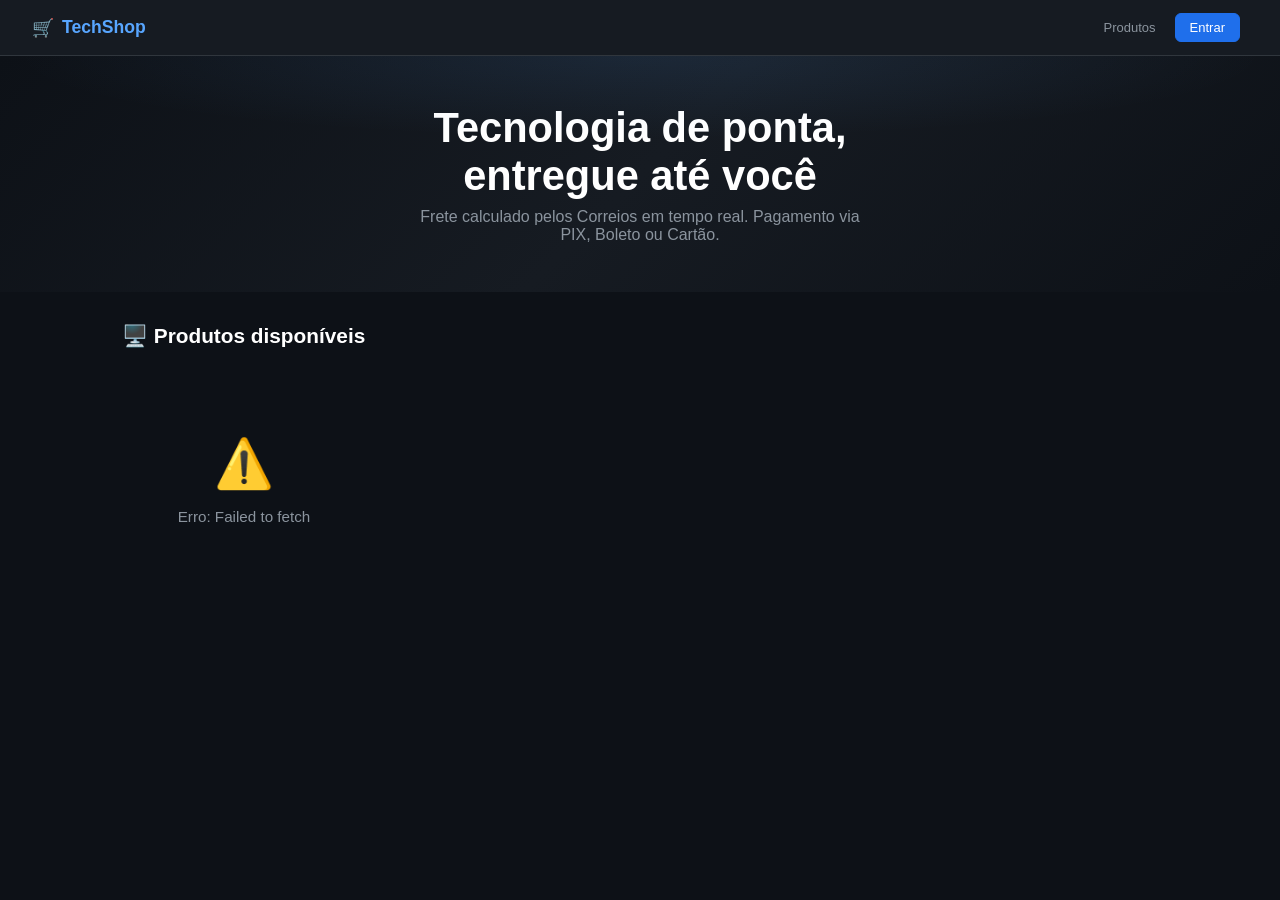
==== consumidores/app/index.html @ 4cbdbeaa "Add terraform state lock information file" ====
<!DOCTYPE html>
<html lang="pt-BR">
<head>
<meta charset="UTF-8"/>
<meta name="viewport" content="width=device-width, initial-scale=1.0"/>
<title>TechShop — E-commerce Distribuído</title>
<style>
:root{
  --bg:#0d1117;--bg2:#161b22;--bg3:#21262d;--border:#30363d;
  --text:#e6edf3;--muted:#8b949e;--accent:#58a6ff;--accent2:#1f6feb;
  --green:#3fb950;--red:#f85149;--amber:#d29922;--purple:#bc8cff;
  --teal:#39d353;--card:#0d1117;
  --sans:-apple-system,BlinkMacSystemFont,'Segoe UI',sans-serif;
}
*{box-sizing:border-box;margin:0;padding:0}
body{background:var(--bg);color:var(--text);font-family:var(--sans);min-height:100vh}

/* ── NAV ── */
nav{background:var(--bg2);border-bottom:1px solid var(--border);
  padding:0 2rem;display:flex;align-items:center;justify-content:space-between;
  height:56px;position:sticky;top:0;z-index:100}
.nav-brand{font-size:1.1rem;font-weight:700;color:var(--accent);display:flex;align-items:center;gap:8px}
.nav-brand span{font-size:18px}
.nav-links{display:flex;gap:4px;align-items:center}
.nav-btn{background:none;border:1px solid transparent;color:var(--muted);
  padding:6px 14px;border-radius:6px;cursor:pointer;font-size:13px;
  font-family:var(--sans);transition:all .15s}
.nav-btn:hover{color:var(--text);background:var(--bg3);border-color:var(--border)}
.nav-btn.primary{background:var(--accent2);color:#fff;border-color:var(--accent2)}
.nav-btn.primary:hover{background:#388bfd}
.cart-badge{background:var(--red);color:#fff;border-radius:20px;
  font-size:10px;font-weight:700;padding:1px 6px;margin-left:4px}

/* ── PAGES ── */
.page{display:none;min-height:calc(100vh - 56px)}
.page.active{display:block}

/* ── HERO ── */
.hero{background:linear-gradient(135deg,#0d1117 0%,#161b22 50%,#0d1117 100%);
  padding:4rem 2rem 3rem;text-align:center;position:relative;overflow:hidden}
.hero::before{content:'';position:absolute;inset:0;
  background:radial-gradient(ellipse 70% 50% at 50% 0%,rgba(88,166,255,.1) 0%,transparent 70%);
  pointer-events:none}
.hero h1{font-size:clamp(1.8rem,5vw,3rem);font-weight:700;color:#fff;margin-bottom:.75rem}
.hero p{color:var(--muted);font-size:1rem;max-width:480px;margin:0 auto 2rem}
.hero-btns{display:flex;gap:12px;justify-content:center;flex-wrap:wrap}

/* ── CARDS GRID ── */
.section{max-width:1100px;margin:0 auto;padding:2rem}
.section-title{font-size:1.3rem;font-weight:700;color:#fff;margin-bottom:1.5rem;
  display:flex;align-items:center;gap:10px}
.grid{display:grid;grid-template-columns:repeat(auto-fill,minmax(240px,1fr));gap:1.25rem}
.card{background:var(--bg2);border:1px solid var(--border);border-radius:12px;
  overflow:hidden;transition:border-color .2s,transform .15s;cursor:pointer}
.card:hover{border-color:var(--accent);transform:translateY(-2px)}
.card-img{width:100%;height:160px;object-fit:cover;background:var(--bg3);
  display:flex;align-items:center;justify-content:center;font-size:48px;color:var(--border)}
.card-img img{width:100%;height:100%;object-fit:cover}
.card-body{padding:1rem}
.card-categoria{font-size:11px;font-weight:600;letter-spacing:1px;text-transform:uppercase;
  color:var(--accent);margin-bottom:4px}
.card-nome{font-size:.95rem;font-weight:600;color:#fff;margin-bottom:4px;
  display:-webkit-box;-webkit-line-clamp:2;-webkit-box-orient:vertical;overflow:hidden}
.card-desc{font-size:.8rem;color:var(--muted);margin-bottom:.75rem;
  display:-webkit-box;-webkit-line-clamp:2;-webkit-box-orient:vertical;overflow:hidden}
.card-footer{display:flex;align-items:center;justify-content:space-between}
.card-preco{font-size:1.1rem;font-weight:700;color:var(--green)}
.card-estoque{font-size:11px;color:var(--muted)}
.btn-add{background:var(--accent2);color:#fff;border:none;border-radius:6px;
  padding:6px 14px;font-size:12px;font-weight:600;cursor:pointer;font-family:var(--sans);
  transition:background .15s}
.btn-add:hover{background:#388bfd}
.btn-add:disabled{background:var(--bg3);color:var(--muted);cursor:not-allowed}

/* ── CARRINHO ── */
.cart-page{max-width:800px;margin:0 auto;padding:2rem}
.cart-item{background:var(--bg2);border:1px solid var(--border);border-radius:10px;
  padding:1rem;margin-bottom:.75rem;display:flex;gap:1rem;align-items:center}
.cart-item-info{flex:1}
.cart-item-nome{font-weight:600;color:#fff;font-size:.95rem}
.cart-item-preco{color:var(--muted);font-size:.85rem;margin-top:2px}
.cart-qty{display:flex;align-items:center;gap:8px}
.qty-btn{background:var(--bg3);border:1px solid var(--border);color:var(--text);
  width:28px;height:28px;border-radius:6px;cursor:pointer;font-size:14px;
  display:flex;align-items:center;justify-content:center;font-family:var(--sans)}
.qty-btn:hover{border-color:var(--accent)}
.cart-total-box{background:var(--bg2);border:1px solid var(--border);border-radius:12px;padding:1.5rem;margin-top:1rem}
.total-row{display:flex;justify-content:space-between;padding:6px 0;
  border-bottom:1px solid var(--border);font-size:.9rem;color:var(--muted)}
.total-row:last-child{border-bottom:none;font-size:1.1rem;font-weight:700;color:#fff;padding-top:12px}
.total-row span:last-child{color:var(--green)}

/* ── FRETE BOX ── */
.frete-box{background:var(--bg3);border:1px solid var(--border);border-radius:10px;
  padding:1rem;margin:1rem 0}
.frete-titulo{font-size:.85rem;font-weight:600;color:var(--muted);margin-bottom:.75rem;text-transform:uppercase;letter-spacing:.5px}
.frete-opcao{display:flex;align-items:center;gap:10px;padding:8px 0;
  border-bottom:1px solid var(--border);cursor:pointer}
.frete-opcao:last-child{border-bottom:none}
.frete-opcao input{accent-color:var(--accent)}
.frete-nome{font-size:.9rem;font-weight:600;color:#fff}
.frete-prazo{font-size:.8rem;color:var(--muted)}
.frete-valor{margin-left:auto;font-weight:700;color:var(--green)}
.frete-simulado{font-size:10px;color:var(--amber);margin-left:4px}

/* ── ENDEREÇOS ── */
.enderecos-grid{display:grid;grid-template-columns:repeat(auto-fill,minmax(280px,1fr));gap:1rem;margin-bottom:1.5rem}
.end-card{background:var(--bg2);border:1px solid var(--border);border-radius:10px;
  padding:1rem;cursor:pointer;transition:border-color .15s;position:relative}
.end-card:hover{border-color:var(--accent)}
.end-card.selected{border-color:var(--accent);background:rgba(88,166,255,.05)}
.end-apelido{font-weight:700;color:#fff;font-size:.95rem;margin-bottom:4px;
  display:flex;align-items:center;gap:6px}
.badge-principal{font-size:10px;background:rgba(88,166,255,.15);color:var(--accent);
  border:1px solid rgba(88,166,255,.3);border-radius:10px;padding:1px 8px;font-weight:600}
.end-logr{color:var(--muted);font-size:.85rem;line-height:1.5}
.end-delete{position:absolute;top:8px;right:8px;background:none;border:none;
  color:var(--muted);cursor:pointer;font-size:16px;padding:4px;border-radius:4px}
.end-delete:hover{color:var(--red)}

/* ── FORM ── */
.form-card{background:var(--bg2);border:1px solid var(--border);border-radius:12px;padding:1.5rem}
.form-title{font-size:1rem;font-weight:700;color:#fff;margin-bottom:1.25rem}
.form-grid{display:grid;grid-template-columns:1fr 1fr;gap:.75rem}
.form-grid.full{grid-template-columns:1fr}
.field{display:flex;flex-direction:column;gap:4px}
.field label{font-size:12px;font-weight:600;color:var(--muted);text-transform:uppercase;letter-spacing:.5px}
.field input,.field select{background:var(--bg3);border:1px solid var(--border);
  color:var(--text);border-radius:6px;padding:8px 12px;font-size:.9rem;
  font-family:var(--sans);transition:border-color .15s;width:100%}
.field input:focus,.field select:focus{outline:none;border-color:var(--accent)}
.field input::placeholder{color:var(--border)}
.form-actions{margin-top:1.25rem;display:flex;gap:.75rem;flex-wrap:wrap}

/* ── BOTÕES ── */
.btn{display:inline-flex;align-items:center;gap:6px;padding:9px 18px;
  border-radius:8px;font-size:.875rem;font-weight:600;cursor:pointer;
  border:1px solid var(--border);background:var(--bg3);color:var(--text);
  font-family:var(--sans);transition:all .15s}
.btn:hover{border-color:var(--accent);color:var(--accent)}
.btn-primary{background:var(--accent2);border-color:var(--accent2);color:#fff}
.btn-primary:hover{background:#388bfd;border-color:#388bfd;color:#fff}
.btn-danger{border-color:var(--red);color:var(--red)}
.btn-danger:hover{background:rgba(248,81,73,.1)}
.btn-green{background:#1a7f37;border-color:#1a7f37;color:#fff}
.btn-green:hover{background:#238636}
.btn:disabled{opacity:.4;cursor:not-allowed}

/* ── AUTH PAGE ── */
.auth-wrap{max-width:400px;margin:3rem auto;padding:1rem}
.auth-card{background:var(--bg2);border:1px solid var(--border);border-radius:16px;padding:2rem}
.auth-title{font-size:1.4rem;font-weight:700;color:#fff;text-align:center;margin-bottom:.5rem}
.auth-sub{color:var(--muted);text-align:center;font-size:.875rem;margin-bottom:1.5rem}
.auth-tabs{display:flex;gap:4px;background:var(--bg3);border-radius:8px;padding:4px;margin-bottom:1.5rem}
.auth-tab{flex:1;text-align:center;padding:7px;border-radius:6px;cursor:pointer;
  font-size:.85rem;font-weight:600;color:var(--muted);transition:all .15s}
.auth-tab.active{background:var(--bg2);color:#fff;box-shadow:0 1px 3px rgba(0,0,0,.3)}
.auth-field{margin-bottom:.75rem}
.auth-field label{display:block;font-size:12px;font-weight:600;color:var(--muted);
  text-transform:uppercase;letter-spacing:.5px;margin-bottom:4px}
.auth-field input{width:100%;background:var(--bg3);border:1px solid var(--border);
  color:var(--text);border-radius:8px;padding:10px 12px;font-size:.9rem;font-family:var(--sans)}
.auth-field input:focus{outline:none;border-color:var(--accent)}
.auth-error{color:var(--red);font-size:.8rem;margin-bottom:.75rem;
  background:rgba(248,81,73,.1);border:1px solid rgba(248,81,73,.2);
  border-radius:6px;padding:8px 12px}
.auth-success{color:var(--green);font-size:.8rem;margin-bottom:.75rem;
  background:rgba(63,185,80,.1);border:1px solid rgba(63,185,80,.2);
  border-radius:6px;padding:8px 12px}

/* ── PEDIDOS PAGE ── */
.pedido-card{background:var(--bg2);border:1px solid var(--border);border-radius:10px;
  padding:1.25rem;margin-bottom:.75rem}
.pedido-header{display:flex;align-items:flex-start;justify-content:space-between;margin-bottom:.75rem}
.pedido-id{font-size:.75rem;color:var(--muted);font-family:monospace}
.pedido-nome{font-size:.95rem;font-weight:600;color:#fff;margin-top:2px}
.pedido-footer{display:flex;gap:1rem;align-items:center;flex-wrap:wrap;margin-top:.75rem;
  padding-top:.75rem;border-top:1px solid var(--border)}
.pedido-total{font-size:1rem;font-weight:700;color:var(--green)}
.status-badge{font-size:11px;font-weight:700;padding:3px 10px;border-radius:20px;letter-spacing:.5px}
.status-PENDENTE{background:rgba(210,153,34,.15);color:var(--amber);border:1px solid rgba(210,153,34,.3)}
.status-EM_TRANSITO{background:rgba(88,166,255,.15);color:var(--accent);border:1px solid rgba(88,166,255,.3)}
.status-CONCLUIDO{background:rgba(63,185,80,.15);color:var(--green);border:1px solid rgba(63,185,80,.3)}
.eventos-lista{margin-top:.75rem;border-top:1px solid var(--border);padding-top:.75rem}
.evento{display:flex;gap:.75rem;padding:4px 0;font-size:.8rem}
.evento-servico{width:90px;color:var(--accent);font-weight:600;text-transform:uppercase;font-size:.7rem;flex-shrink:0}
.evento-status{width:80px;color:var(--green);font-weight:600;flex-shrink:0}
.evento-msg{color:var(--muted);flex:1}

/* ── TOAST ── */
.toast{position:fixed;bottom:24px;right:24px;background:var(--bg2);border:1px solid var(--border);
  border-radius:10px;padding:12px 18px;font-size:.875rem;color:var(--text);
  box-shadow:0 8px 24px rgba(0,0,0,.4);z-index:9999;
  transform:translateY(80px);opacity:0;transition:all .25s;pointer-events:none}
.toast.show{transform:translateY(0);opacity:1}
.toast.success{border-color:var(--green)}
.toast.error{border-color:var(--red)}

/* ── EMPTY ── */
.empty{text-align:center;padding:4rem 2rem;color:var(--muted)}
.empty-icon{font-size:3rem;margin-bottom:1rem}
.empty-text{font-size:.95rem}

/* ── SPINNER ── */
.spinner{display:inline-block;width:16px;height:16px;border:2px solid var(--border);
  border-top-color:var(--accent);border-radius:50%;animation:spin .6s linear infinite}
@keyframes spin{to{transform:rotate(360deg)}}
.loading-overlay{display:flex;align-items:center;justify-content:center;
  gap:10px;padding:3rem;color:var(--muted);font-size:.9rem}

/* ── MODAL ── */
.modal-overlay{position:fixed;inset:0;background:rgba(0,0,0,.7);
  display:flex;align-items:center;justify-content:center;z-index:200;
  opacity:0;pointer-events:none;transition:opacity .2s}
.modal-overlay.open{opacity:1;pointer-events:all}
.modal{background:var(--bg2);border:1px solid var(--border);border-radius:16px;
  padding:1.75rem;width:100%;max-width:480px;max-height:90vh;overflow-y:auto}
.modal-header{display:flex;justify-content:space-between;align-items:center;margin-bottom:1.25rem}
.modal-title{font-size:1.1rem;font-weight:700;color:#fff}
.modal-close{background:none;border:none;color:var(--muted);cursor:pointer;font-size:20px;
  width:32px;height:32px;display:flex;align-items:center;justify-content:center;border-radius:6px}
.modal-close:hover{background:var(--bg3);color:var(--text)}

@media(max-width:600px){
  .form-grid{grid-template-columns:1fr}
  .hero{padding:2.5rem 1rem 2rem}
  .section{padding:1rem}
  nav{padding:0 1rem}
}
</style>
</head>
<body>

<!-- ══ NAVBAR ══════════════════════════════════════════════ -->
<nav>
  <div class="nav-brand"><span>🛒</span> TechShop</div>
  <div class="nav-links" id="nav-links">
    <button class="nav-btn" onclick="showPage('produtos')">Produtos</button>
    <button class="nav-btn" id="nav-enderecos" style="display:none" onclick="showPage('enderecos')">Endereços</button>
    <button class="nav-btn" id="nav-pedidos" style="display:none" onclick="showPage('pedidos')">Meus Pedidos</button>
    <button class="nav-btn" id="nav-carrinho" style="display:none" onclick="showPage('carrinho')">
      🛒 Carrinho <span class="cart-badge" id="cart-badge">0</span>
    </button>
    <button class="nav-btn primary" id="btn-auth" onclick="showPage('auth')">Entrar</button>
    <button class="nav-btn" id="btn-logout" style="display:none" onclick="logout()">Sair</button>
    <span id="nav-user" style="font-size:12px;color:var(--muted);margin-left:4px"></span>
  </div>
</nav>

<!-- ══ PÁGINA: PRODUTOS ════════════════════════════════════ -->
<div class="page active" id="page-produtos">
  <div style="background:linear-gradient(135deg,#0d1117 0%,#161b22 50%,#0d1117 100%);
    padding:3rem 2rem 2.5rem;text-align:center;position:relative;overflow:hidden">
    <div style="position:absolute;inset:0;background:radial-gradient(ellipse 70% 50% at 50% 0%,
      rgba(88,166,255,.1) 0%,transparent 70%);pointer-events:none"></div>
    <h1 style="font-size:clamp(1.6rem,4vw,2.6rem);font-weight:700;color:#fff;margin-bottom:.5rem">
      Tecnologia de ponta,<br>entregue até você
    </h1>
    <p style="color:var(--muted);max-width:440px;margin:0 auto .5rem">
      Frete calculado pelos Correios em tempo real. Pagamento via PIX, Boleto ou Cartão.
    </p>
  </div>
  <div class="section">
    <div class="section-title">🖥️ Produtos disponíveis</div>
    <div class="grid" id="grid-produtos">
      <div class="loading-overlay"><div class="spinner"></div> Carregando produtos...</div>
    </div>
  </div>
</div>

<!-- ══ PÁGINA: AUTH ════════════════════════════════════════ -->
<div class="page" id="page-auth">
  <div class="auth-wrap">
    <div class="auth-card">
      <div class="auth-title">👤 Minha conta</div>
      <div class="auth-sub">Entre ou crie sua conta para comprar</div>
      <div class="auth-tabs">
        <div class="auth-tab active" id="tab-login" onclick="switchAuthTab('login')">Entrar</div>
        <div class="auth-tab" id="tab-register" onclick="switchAuthTab('register')">Criar conta</div>
      </div>
      <div id="auth-msg"></div>

      <!-- LOGIN -->
      <div id="form-login">
        <div class="auth-field">
          <label>E-mail</label>
          <input type="email" id="login-email" placeholder="seu@email.com"/>
        </div>
        <div class="auth-field">
          <label>Senha</label>
          <input type="password" id="login-senha" placeholder="••••••••" onkeydown="if(event.key==='Enter')doLogin()"/>
        </div>
        <button class="btn btn-primary" style="width:100%;margin-top:.5rem;justify-content:center" onclick="doLogin()">
          Entrar
        </button>
      </div>

      <!-- REGISTER -->
      <div id="form-register" style="display:none">
        <div class="auth-field">
          <label>Nome completo</label>
          <input type="text" id="reg-nome" placeholder="João da Silva"/>
        </div>
        <div class="auth-field">
          <label>E-mail</label>
          <input type="email" id="reg-email" placeholder="seu@email.com"/>
        </div>
        <div class="auth-field">
          <label>Senha (mín. 6 caracteres)</label>
          <input type="password" id="reg-senha" placeholder="••••••••"/>
        </div>
        <button class="btn btn-primary" style="width:100%;margin-top:.5rem;justify-content:center" onclick="doRegister()">
          Criar conta
        </button>
      </div>
    </div>
  </div>
</div>

<!-- ══ PÁGINA: CARRINHO ════════════════════════════════════ -->
<div class="page" id="page-carrinho">
  <div class="cart-page">
    <div class="section-title">🛒 Carrinho</div>
    <div id="cart-items"></div>
    <div id="cart-checkout" style="display:none">
      <!-- Seleção de endereço -->
      <div class="form-card" style="margin-top:1.25rem">
        <div class="form-title">📍 Endereço de entrega</div>
        <div class="enderecos-grid" id="cart-enderecos"></div>
        <button class="btn" onclick="showPage('enderecos')" style="font-size:12px">+ Cadastrar novo endereço</button>
      </div>

      <!-- Cálculo de frete -->
      <div class="form-card" style="margin-top:1rem">
        <div class="form-title">🚚 Opções de frete</div>
        <div id="frete-resultado">
          <p style="color:var(--muted);font-size:.875rem">Selecione um endereço para calcular o frete.</p>
        </div>
      </div>

      <!-- Forma de pagamento -->
      <div class="form-card" style="margin-top:1rem">
        <div class="form-title">💳 Forma de pagamento</div>
        <div style="display:flex;gap:.75rem;flex-wrap:wrap;margin-top:.5rem">
          <label style="display:flex;align-items:center;gap:6px;cursor:pointer;font-size:.875rem">
            <input type="radio" name="pagto" value="pix" checked style="accent-color:var(--accent)"> PIX (instantâneo)
          </label>
          <label style="display:flex;align-items:center;gap:6px;cursor:pointer;font-size:.875rem">
            <input type="radio" name="pagto" value="boleto" style="accent-color:var(--accent)"> Boleto Bancário
          </label>
          <label style="display:flex;align-items:center;gap:6px;cursor:pointer;font-size:.875rem">
            <input type="radio" name="pagto" value="cartao_credito" style="accent-color:var(--accent)"> Cartão de Crédito
          </label>
        </div>
      </div>

      <!-- Resumo -->
      <div class="cart-total-box" style="margin-top:1rem">
        <div class="total-row"><span>Subtotal</span><span id="resumo-subtotal">R$ 0,00</span></div>
        <div class="total-row"><span id="resumo-frete-label">Frete</span><span id="resumo-frete">—</span></div>
        <div class="total-row"><span>Total</span><span id="resumo-total">—</span></div>
      </div>
      <button class="btn btn-green" style="width:100%;margin-top:1rem;justify-content:center;font-size:1rem;padding:12px"
        onclick="finalizarPedido()" id="btn-finalizar">
        ✅ Finalizar Pedido
      </button>
    </div>
    <div id="cart-empty" class="empty" style="display:none">
      <div class="empty-icon">🛒</div>
      <div class="empty-text">Seu carrinho está vazio.</div>
      <button class="btn btn-primary" style="margin-top:1rem" onclick="showPage('produtos')">Ver produtos</button>
    </div>
  </div>
</div>

<!-- ══ PÁGINA: ENDEREÇOS ═══════════════════════════════════ -->
<div class="page" id="page-enderecos">
  <div class="section">
    <div class="section-title">📍 Meus Endereços</div>
    <div class="enderecos-grid" id="lista-enderecos"></div>
    <div class="form-card">
      <div class="form-title">Cadastrar novo endereço</div>
      <div class="form-grid">
        <div class="field"><label>Apelido</label><input id="end-apelido" placeholder="Casa, Trabalho..."/></div>
        <div class="field">
          <label>CEP</label>
          <div style="display:flex;gap:6px">
            <input id="end-cep" placeholder="00000-000" maxlength="9" oninput="formatCEP(this)" style="flex:1"/>
            <button class="btn" onclick="buscarCEP()" style="white-space:nowrap;padding:8px 12px;font-size:12px">Buscar</button>
          </div>
        </div>
        <div class="field" style="grid-column:1/-1"><label>Logradouro</label><input id="end-logr" placeholder="Rua, Avenida..."/></div>
        <div class="field"><label>Número</label><input id="end-numero" placeholder="123"/></div>
        <div class="field"><label>Complemento</label><input id="end-comp" placeholder="Apto 4B (opcional)"/></div>
        <div class="field"><label>Bairro</label><input id="end-bairro" placeholder="Centro"/></div>
        <div class="field"><label>Cidade</label><input id="end-cidade" placeholder="Blumenau"/></div>
        <div class="field"><label>UF</label><input id="end-uf" placeholder="SC" maxlength="2" style="text-transform:uppercase"/></div>
        <div class="field" style="grid-column:1/-1">
          <label style="display:flex;align-items:center;gap:8px;cursor:pointer;font-weight:normal;text-transform:none;letter-spacing:0">
            <input type="checkbox" id="end-principal" style="accent-color:var(--accent)">
            <span style="font-size:.875rem;color:var(--text)">Definir como endereço principal</span>
          </label>
        </div>
      </div>
      <div class="form-actions">
        <button class="btn btn-primary" onclick="salvarEndereco()">💾 Salvar endereço</button>
      </div>
    </div>
  </div>
</div>

<!-- ══ PÁGINA: PEDIDOS ═════════════════════════════════════ -->
<div class="page" id="page-pedidos">
  <div class="section">
    <div style="display:flex;align-items:center;justify-content:space-between;margin-bottom:1.5rem">
      <div class="section-title" style="margin:0">📦 Meus Pedidos</div>
      <button class="btn" onclick="carregarPedidos()" style="font-size:12px">↻ Atualizar</button>
    </div>
    <div id="lista-pedidos"></div>
  </div>
</div>

<!-- ══ MODAL PRODUTO ═══════════════════════════════════════ -->
<div class="modal-overlay" id="modal-produto">
  <div class="modal">
    <div class="modal-header">
      <span class="modal-title" id="modal-prod-nome">Produto</span>
      <button class="modal-close" onclick="fecharModal()">✕</button>
    </div>
    <div id="modal-prod-img" style="margin-bottom:1rem;border-radius:8px;overflow:hidden;height:180px;background:var(--bg3);display:flex;align-items:center;justify-content:center;font-size:48px"></div>
    <div style="color:var(--muted);font-size:.875rem;margin-bottom:1rem" id="modal-prod-desc"></div>
    <div style="display:flex;justify-content:space-between;align-items:center;margin-bottom:1.25rem">
      <div style="font-size:1.5rem;font-weight:700;color:var(--green)" id="modal-prod-preco"></div>
      <div style="font-size:.8rem;color:var(--muted)" id="modal-prod-est"></div>
    </div>
    <div style="display:flex;align-items:center;gap:.75rem;margin-bottom:1rem">
      <label style="font-size:.875rem;color:var(--muted)">Qtd:</label>
      <div class="cart-qty">
        <button class="qty-btn" onclick="ajustarQtdModal(-1)">−</button>
        <span id="modal-qtd" style="min-width:24px;text-align:center;font-weight:600">1</span>
        <button class="qty-btn" onclick="ajustarQtdModal(1)">+</button>
      </div>
    </div>
    <button class="btn btn-primary" style="width:100%;justify-content:center" onclick="adicionarDoModal()">
      🛒 Adicionar ao carrinho
    </button>
  </div>
</div>

<div class="toast" id="toast"></div>

<script>
// ═══════════════════════════════════════════════════════════
//  CONFIGURAÇÃO
// ═══════════════════════════════════════════════════════════
const API = 'http://localhost:8000';

// ── Estado global ──────────────────────────────────────────
let token        = localStorage.getItem('token') || null;
let userInfo     = JSON.parse(localStorage.getItem('userInfo') || 'null');
let carrinho     = JSON.parse(localStorage.getItem('carrinho') || '[]');
let enderecoSelecionado = null;
let fretesSelecionado   = null;
let produtoModal = null;
let qtdModal     = 1;

// ═══════════════════════════════════════════════════════════
//  UTILITÁRIOS
// ═══════════════════════════════════════════════════════════
function R(v){ return `R$ ${Number(v).toFixed(2).replace('.',',')}` }
function toast(msg, tipo=''){
  const t = document.getElementById('toast');
  t.textContent = msg; t.className = `toast ${tipo} show`;
  clearTimeout(t._t);
  t._t = setTimeout(() => t.className='toast', 3200);
}
function showPage(id){
  document.querySelectorAll('.page').forEach(p => p.classList.remove('active'));
  document.getElementById('page-'+id).classList.add('active');
  if(id==='produtos')   carregarProdutos();
  if(id==='carrinho')   renderCarrinho();
  if(id==='enderecos')  carregarEnderecos();
  if(id==='pedidos')    carregarPedidos();
}
function authHeader(){ return {'Authorization':`Bearer ${token}`,'Content-Type':'application/json'} }

async function renovarToken() {
  const refreshToken = localStorage.getItem('refreshToken');
  if (!refreshToken) return false;
  try {
    const r = await fetch(API + '/auth/refresh', {
      method: 'POST',
      headers: {'Content-Type':'application/json'},
      body: JSON.stringify({refresh_token: refreshToken})
    });
    if (!r.ok) return false;
    const data = await r.json();
    token = data.access_token;
    localStorage.setItem('token', token);
    if (data.refresh_token) localStorage.setItem('refreshToken', data.refresh_token);
    return true;
  } catch(e) {
    return false;
  }
}

async function apiFetch(path, opts={}){
  const r = await fetch(API+path, opts);

  // Só tenta renovar token se a requisição era autenticada (tinha Bearer token)
  const eraAutenticada = opts.headers && opts.headers['Authorization'];

  if (r.status === 401 && eraAutenticada) {
    const renovado = await renovarToken();
    if (renovado) {
      opts.headers['Authorization'] = `Bearer ${token}`;
      const r2 = await fetch(API+path, opts);
      if (!r2.ok) {
        const err = await r2.json().catch(()=>({detail:'Erro desconhecido'}));
        throw new Error(err.detail || r2.statusText);
      }
      return r2.json();
    } else {
      token=null; userInfo=null;
      localStorage.removeItem('token');
      localStorage.removeItem('refreshToken');
      localStorage.removeItem('userInfo');
      atualizarNavAuth();
      toast('Sessão expirada. Faça login novamente.','error');
      showPage('auth');
      throw new Error('Sessão expirada.');
    }
  }

  if(!r.ok){
    const err = await r.json().catch(()=>({detail:'Erro desconhecido'}));
    throw new Error(err.detail || r.statusText);
  }
  return r.json();
}

// ═══════════════════════════════════════════════════════════
//  AUTH
// ═══════════════════════════════════════════════════════════
function switchAuthTab(tab){
  document.getElementById('form-login').style.display    = tab==='login'    ? '' : 'none';
  document.getElementById('form-register').style.display = tab==='register' ? '' : 'none';
  document.getElementById('tab-login').className    = 'auth-tab'+(tab==='login'   ?' active':'');
  document.getElementById('tab-register').className = 'auth-tab'+(tab==='register'?' active':'');
  document.getElementById('auth-msg').innerHTML = '';
}

async function doLogin(){
  const email = document.getElementById('login-email').value.trim();
  const senha = document.getElementById('login-senha').value;
  document.getElementById('auth-msg').innerHTML = '';
  try {
    const data = await apiFetch('/auth/login',{
      method:'POST', headers:{'Content-Type':'application/json'},
      body: JSON.stringify({email, senha})
    });
    token    = data.access_token;
    userInfo = data.user;
    localStorage.setItem('token', token);
    localStorage.setItem('refreshToken', data.refresh_token);
    localStorage.setItem('userInfo', JSON.stringify(userInfo));
    atualizarNavAuth();
    toast(`Bem-vindo, ${userInfo.nome || userInfo.email}! 👋`, 'success');
    showPage('produtos');
  } catch(e){
    document.getElementById('auth-msg').innerHTML = `<div class="auth-error">⚠️ ${e.message}</div>`;
  }
}

async function doRegister(){
  const nome  = document.getElementById('reg-nome').value.trim();
  const email = document.getElementById('reg-email').value.trim();
  const senha = document.getElementById('reg-senha').value;
  document.getElementById('auth-msg').innerHTML = '';
  try {
    await apiFetch('/auth/register',{
      method:'POST', headers:{'Content-Type':'application/json'},
      body: JSON.stringify({nome, email, senha})
    });
    document.getElementById('auth-msg').innerHTML = `<div class="auth-success">✅ Conta criada! Faça login.</div>`;
    switchAuthTab('login');
    document.getElementById('login-email').value = email;
  } catch(e){
    document.getElementById('auth-msg').innerHTML = `<div class="auth-error">⚠️ ${e.message}</div>`;
  }
}

async function logout(){
  try{ await apiFetch('/auth/logout',{method:'POST',headers:authHeader()}) } catch(e){}
  token=null; userInfo=null;
  localStorage.removeItem('token');
  localStorage.removeItem('refreshToken');
  localStorage.removeItem('userInfo');
  atualizarNavAuth();
  showPage('produtos');
  toast('Logout realizado.');
}

function atualizarNavAuth(){
  const logado = !!token;
  document.getElementById('btn-auth').style.display      = logado ? 'none' : '';
  document.getElementById('btn-logout').style.display    = logado ? '' : 'none';
  document.getElementById('nav-enderecos').style.display = logado ? '' : 'none';
  document.getElementById('nav-pedidos').style.display   = logado ? '' : 'none';
  document.getElementById('nav-carrinho').style.display  = logado ? '' : 'none';
  document.getElementById('nav-user').textContent        = logado ? (userInfo?.nome || userInfo?.email || '') : '';
}

// ═══════════════════════════════════════════════════════════
//  PRODUTOS
// ═══════════════════════════════════════════════════════════
let produtos = [];
async function carregarProdutos(){
  const g = document.getElementById('grid-produtos');
  g.innerHTML = '<div class="loading-overlay"><div class="spinner"></div> Carregando...</div>';
  try {
    produtos = await apiFetch('/produtos');
    if(!produtos.length){
      g.innerHTML = '<div class="empty"><div class="empty-icon">📦</div><div class="empty-text">Nenhum produto cadastrado.</div></div>';
      return;
    }
    g.innerHTML = produtos.map(p => `
      <div class="card" onclick="abrirModal('${p.id}')">
        <div class="card-img">
          ${p.imagem_url
            ? `<img src="${p.imagem_url}" alt="${p.nome}" loading="lazy" onerror="this.parentNode.textContent='🖥️'">`
            : '🖥️'}
        </div>
        <div class="card-body">
          <div class="card-categoria">${p.categoria||'Geral'}</div>
          <div class="card-nome">${p.nome}</div>
          <div class="card-desc">${p.descricao||''}</div>
          <div class="card-footer">
            <div class="card-preco">${R(p.preco)}</div>
            <button class="btn-add" ${p.estoque<1?'disabled':''} onclick="event.stopPropagation();addToCart('${p.id}',1)">
              ${p.estoque<1?'Esgotado':'+ Carrinho'}
            </button>
          </div>
        </div>
      </div>
    `).join('');
  } catch(e){
    g.innerHTML = `<div class="empty"><div class="empty-icon">⚠️</div><div class="empty-text">Erro: ${e.message}</div></div>`;
  }
}

function abrirModal(prodId){
  const p = produtos.find(x=>x.id===prodId);
  if(!p) return;
  produtoModal = p; qtdModal = 1;
  document.getElementById('modal-prod-nome').textContent  = p.nome;
  document.getElementById('modal-prod-desc').textContent  = p.descricao||'';
  document.getElementById('modal-prod-preco').textContent = R(p.preco);
  document.getElementById('modal-prod-est').textContent   = `${p.estoque} em estoque`;
  document.getElementById('modal-qtd').textContent        = 1;
  const imgDiv = document.getElementById('modal-prod-img');
  imgDiv.innerHTML = p.imagem_url
    ? `<img src="${p.imagem_url}" style="width:100%;height:100%;object-fit:cover" onerror="this.parentNode.textContent='🖥️'">`
    : '🖥️';
  document.getElementById('modal-produto').classList.add('open');
}
function fecharModal(){ document.getElementById('modal-produto').classList.remove('open') }
function ajustarQtdModal(d){
  qtdModal = Math.max(1, Math.min(produtoModal?.estoque||99, qtdModal+d));
  document.getElementById('modal-qtd').textContent = qtdModal;
}
function adicionarDoModal(){
  addToCart(produtoModal.id, qtdModal);
  fecharModal();
}

// ═══════════════════════════════════════════════════════════
//  CARRINHO
// ═══════════════════════════════════════════════════════════
function addToCart(prodId, qtd){
  const p = produtos.find(x=>x.id===prodId);
  if(!p) return;
  const idx = carrinho.findIndex(x=>x.id===prodId);
  if(idx>=0) carrinho[idx].qtd = Math.min(p.estoque, carrinho[idx].qtd+qtd);
  else        carrinho.push({id:p.id, nome:p.nome, preco:p.preco, qtd, estoque:p.estoque, imagem_url:p.imagem_url});
  salvarCarrinho();
  toast(`${p.nome} adicionado ao carrinho 🛒`, 'success');
}

function salvarCarrinho(){
  localStorage.setItem('carrinho', JSON.stringify(carrinho));
  document.getElementById('cart-badge').textContent = carrinho.reduce((s,i)=>s+i.qtd,0);
}

function renderCarrinho(){
  const itemsDiv    = document.getElementById('cart-items');
  const checkoutDiv = document.getElementById('cart-checkout');
  const emptyDiv    = document.getElementById('cart-empty');

  if(!carrinho.length){
    itemsDiv.innerHTML=''; checkoutDiv.style.display='none'; emptyDiv.style.display='';
    return;
  }
  emptyDiv.style.display='none';
  checkoutDiv.style.display='';

  itemsDiv.innerHTML = carrinho.map((item,i) => `
    <div class="cart-item">
      <div style="width:48px;height:48px;border-radius:8px;overflow:hidden;background:var(--bg3);
        flex-shrink:0;display:flex;align-items:center;justify-content:center;font-size:24px">
        ${item.imagem_url
          ? `<img src="${item.imagem_url}" style="width:100%;height:100%;object-fit:cover" onerror="this.parentNode.textContent='🖥️'">`
          : '🖥️'}
      </div>
      <div class="cart-item-info">
        <div class="cart-item-nome">${item.nome}</div>
        <div class="cart-item-preco">${R(item.preco)} × ${item.qtd} = <strong style="color:var(--green)">${R(item.preco*item.qtd)}</strong></div>
      </div>
      <div class="cart-qty">
        <button class="qty-btn" onclick="alterarQtd(${i},-1)">−</button>
        <span>${item.qtd}</span>
        <button class="qty-btn" onclick="alterarQtd(${i},1)">+</button>
        <button class="qty-btn" onclick="removerItem(${i})" style="color:var(--red);margin-left:4px">✕</button>
      </div>
    </div>
  `).join('');

  atualizarResumo();
  if(token) carregarEnderecoCarrinho();
  else document.getElementById('cart-enderecos').innerHTML =
    '<p style="color:var(--muted);font-size:.875rem">Faça <a href="#" onclick="showPage(\'auth\')" style="color:var(--accent)">login</a> para selecionar endereço.</p>';
}

function alterarQtd(i, d){
  carrinho[i].qtd = Math.max(1, Math.min(carrinho[i].estoque, carrinho[i].qtd+d));
  salvarCarrinho(); renderCarrinho();
}
function removerItem(i){ carrinho.splice(i,1); salvarCarrinho(); renderCarrinho(); toast('Item removido.') }

function atualizarResumo(){
  const sub = carrinho.reduce((s,i)=>s+i.preco*i.qtd, 0);
  document.getElementById('resumo-subtotal').textContent = R(sub);
  if(fretesSelecionado){
    const total = sub + fretesSelecionado.valor;
    document.getElementById('resumo-frete-label').textContent = `Frete (${fretesSelecionado.servico})`;
    document.getElementById('resumo-frete').textContent = R(fretesSelecionado.valor);
    document.getElementById('resumo-total').textContent  = R(total);
    if(fretesSelecionado.simulado)
      document.getElementById('resumo-frete').innerHTML += ' <span style="font-size:10px;color:var(--amber)">(estimado)</span>';
  } else {
    document.getElementById('resumo-frete').textContent = '—';
    document.getElementById('resumo-total').textContent = '—';
  }
}

async function carregarEnderecoCarrinho(){
  try{
    const ends = await apiFetch('/enderecos',{headers:authHeader()});
    const div  = document.getElementById('cart-enderecos');
    if(!ends.length){
      div.innerHTML = '<p style="color:var(--muted);font-size:.875rem">Nenhum endereço cadastrado.</p>';
      return;
    }
    div.innerHTML = ends.map(e=>`
      <div class="end-card ${enderecoSelecionado?.id===e.id?'selected':''}"
        onclick="selecionarEndereco(${JSON.stringify(e).replace(/"/g,'&quot;')})">
        <div class="end-apelido">${e.apelido} ${e.principal?'<span class="badge-principal">Principal</span>':''}</div>
        <div class="end-logr">${e.logradouro}, ${e.numero}${e.complemento?' - '+e.complemento:''}<br>
        ${e.bairro} — ${e.cidade}/${e.uf}<br>CEP: ${e.cep}</div>
      </div>
    `).join('');

    // Seleciona o principal automaticamente se nenhum ainda selecionado
    if(!enderecoSelecionado){
      const principal = ends.find(e=>e.principal) || ends[0];
      if(principal) selecionarEndereco(principal);
    }
  } catch(e){ console.warn(e) }
}

async function selecionarEndereco(end){
  enderecoSelecionado = end;
  fretesSelecionado = null;
  document.getElementById('frete-resultado').innerHTML =
    '<div class="loading-overlay"><div class="spinner"></div> Calculando frete...</div>';
  renderCarrinho(); // rerender para atualizar seleção

  try{
    const data = await apiFetch(`/frete?cep=${end.cep}`);
    const opcoes = data.opcoes_frete;
    if(!opcoes.length){
      document.getElementById('frete-resultado').innerHTML = '<p style="color:var(--red);font-size:.875rem">Frete indisponível para este CEP.</p>';
      return;
    }
    // Seleciona primeiro automaticamente
    fretesSelecionado = opcoes[0];
    document.getElementById('frete-resultado').innerHTML = `
      <div class="frete-box">
        <div class="frete-titulo">Selecione o serviço</div>
        ${opcoes.map((o,i)=>`
          <label class="frete-opcao">
            <input type="radio" name="frete" value="${i}" ${i===0?'checked':''}
              onchange="fretesSelecionado=${JSON.stringify(o).replace(/"/g,'&quot;')};atualizarResumo()">
            <div>
              <div class="frete-nome">${o.servico}</div>
              <div class="frete-prazo">Prazo estimado: ${o.prazo_dias} dias úteis${o.simulado?'<span class="frete-simulado">(estimado)</span>':''}</div>
            </div>
            <div class="frete-valor">${R(o.valor)}</div>
          </label>
        `).join('')}
      </div>`;
    atualizarResumo();
  } catch(e){
    document.getElementById('frete-resultado').innerHTML = `<p style="color:var(--red);font-size:.875rem">Erro ao calcular frete: ${e.message}</p>`;
  }
}

async function finalizarPedido(){
  if(!token){ toast('Faça login para continuar.','error'); showPage('auth'); return; }
  if(!carrinho.length){ toast('Carrinho vazio.','error'); return; }
  if(!enderecoSelecionado){ toast('Selecione um endereço.','error'); return; }
  if(!fretesSelecionado){ toast('Aguarde o cálculo do frete.','error'); return; }
  if(carrinho.length > 1){ toast('Por ora, finalize um produto por vez.','error'); return; }

  const item  = carrinho[0];
  const forma = document.querySelector('input[name="pagto"]:checked').value;
  const btn   = document.getElementById('btn-finalizar');
  btn.disabled = true; btn.textContent = 'Processando...';

  try{
    const data = await apiFetch('/pedidos',{
      method:'POST', headers:authHeader(),
      body: JSON.stringify({
        produto_id:      item.id,
        quantidade:      item.qtd,
        endereco_id:     enderecoSelecionado.id,
        forma_pagamento: forma,
      })
    });
    carrinho=[]; salvarCarrinho();
    enderecoSelecionado=null; fretesSelecionado=null;
    toast(`Pedido ${data.pedido_id.slice(0,8)}... criado! Total: ${R(data.total)} 🎉`, 'success');
    showPage('pedidos');
  } catch(e){
    toast(`Erro: ${e.message}`, 'error');
  } finally {
    btn.disabled=false; btn.textContent='✅ Finalizar Pedido';
  }
}

// ═══════════════════════════════════════════════════════════
//  ENDEREÇOS
// ═══════════════════════════════════════════════════════════
async function carregarEnderecos(){
  if(!token){ document.getElementById('lista-enderecos').innerHTML='<p style="color:var(--muted)">Faça login para ver seus endereços.</p>'; return; }
  try{
    const ends = await apiFetch('/enderecos',{headers:authHeader()});
    const div  = document.getElementById('lista-enderecos');
    if(!ends.length){ div.innerHTML='<p style="color:var(--muted);margin-bottom:1rem">Nenhum endereço cadastrado ainda.</p>'; return; }
    div.innerHTML = ends.map(e=>`
      <div class="end-card">
        <div class="end-apelido">${e.apelido} ${e.principal?'<span class="badge-principal">Principal</span>':''}</div>
        <div class="end-logr">${e.logradouro}, ${e.numero}${e.complemento?' — '+e.complemento:''}<br>
          ${e.bairro} — ${e.cidade}/${e.uf}<br>CEP: ${e.cep}</div>
        <button class="end-delete" onclick="deletarEndereco('${e.id}')" title="Remover">✕</button>
      </div>
    `).join('');
  } catch(e){ toast(e.message,'error') }
}

async function buscarCEP(){
  const cep = document.getElementById('end-cep').value.replace(/\D/g,'');
  if(cep.length!==8){ toast('CEP deve ter 8 dígitos','error'); return; }

  const btnBuscar = document.querySelector('[onclick="buscarCEP()"]');
  if(btnBuscar){ btnBuscar.textContent='Buscando...'; btnBuscar.disabled=true; }

  let d = null;

  // Tenta BrasilAPI primeiro (mais rápida)
  try {
    const r = await fetch(`https://brasilapi.com.br/api/cep/v2/${cep}`);
    if(r.ok){
      const data = await r.json();
      if(data.city){
        d = {
          logradouro: data.street || '',
          bairro:     data.neighborhood || '',
          localidade: data.city || '',
          uf:         data.state || '',
        };
      }
    }
  } catch(e){}

  // Fallback: ViaCEP
  if(!d){
    try {
      const r = await fetch(`https://viacep.com.br/ws/${cep}/json/`);
      if(r.ok){
        const data = await r.json();
        if(!data.erro) d = data;
      }
    } catch(e){}
  }

  if(btnBuscar){ btnBuscar.textContent='Buscar'; btnBuscar.disabled=false; }

  if(!d){ toast('CEP não encontrado','error'); return; }

  document.getElementById('end-logr').value   = d.logradouro || '';
  document.getElementById('end-bairro').value = d.bairro     || '';
  document.getElementById('end-cidade').value = d.localidade || '';
  document.getElementById('end-uf').value     = d.uf         || '';
  document.getElementById('end-numero').focus();
  toast('Endereço preenchido ✅','success');
}

function formatCEP(el){
  let v = el.value.replace(/\D/g,'');
  if(v.length>5) v = v.slice(0,5)+'-'+v.slice(5,8);
  el.value = v;
}

async function salvarEndereco(){
  if(!token){ toast('Faça login primeiro.','error'); return; }
  const body = {
    apelido:    document.getElementById('end-apelido').value.trim() || 'Casa',
    cep:        document.getElementById('end-cep').value.replace(/\D/g,''),
    logradouro: document.getElementById('end-logr').value.trim(),
    numero:     document.getElementById('end-numero').value.trim(),
    complemento:document.getElementById('end-comp').value.trim(),
    bairro:     document.getElementById('end-bairro').value.trim(),
    cidade:     document.getElementById('end-cidade').value.trim(),
    uf:         document.getElementById('end-uf').value.trim().toUpperCase(),
    principal:  document.getElementById('end-principal').checked,
  };
  if(!body.cep||!body.logradouro||!body.numero||!body.cidade){
    toast('Preencha todos os campos obrigatórios.','error'); return;
  }
  try{
    await apiFetch('/enderecos',{method:'POST',headers:authHeader(),body:JSON.stringify(body)});
    toast('Endereço salvo! ✅','success');
    ['apelido','cep','logr','numero','comp','bairro','cidade','uf'].forEach(f=>{
      const el = document.getElementById('end-'+f);
      if(el) el.value='';
    });
    document.getElementById('end-principal').checked=false;
    carregarEnderecos();
  } catch(e){ toast(e.message,'error') }
}

async function deletarEndereco(id){
  if(!confirm('Remover este endereço?')) return;
  try{
    await apiFetch(`/enderecos/${id}`,{method:'DELETE',headers:authHeader()});
    toast('Endereço removido.','success');
    carregarEnderecos();
  } catch(e){ toast(e.message,'error') }
}

// ═══════════════════════════════════════════════════════════
//  PEDIDOS
// ═══════════════════════════════════════════════════════════
async function carregarPedidos(){
  if(!token){
    document.getElementById('lista-pedidos').innerHTML = '<div class="empty"><div class="empty-icon">🔒</div><div class="empty-text">Faça login para ver seus pedidos.</div></div>';
    return;
  }
  document.getElementById('lista-pedidos').innerHTML = '<div class="loading-overlay"><div class="spinner"></div> Carregando pedidos...</div>';
  try{
    const pedidos = await apiFetch('/pedidos',{headers:authHeader()});
    if(!pedidos.length){
      document.getElementById('lista-pedidos').innerHTML = '<div class="empty"><div class="empty-icon">📦</div><div class="empty-text">Nenhum pedido ainda.</div><button class="btn btn-primary" style="margin-top:1rem" onclick="showPage(\'produtos\')">Comprar agora</button></div>';
      return;
    }
    document.getElementById('lista-pedidos').innerHTML = pedidos.map(p=>`
      <div class="pedido-card" id="ped-${p.id}">
        <div class="pedido-header">
          <div>
            <div class="pedido-id">#${p.id.slice(0,8).toUpperCase()}</div>
            <div class="pedido-nome">${p.produto_nome} × ${p.quantidade}</div>
          </div>
          <span class="status-badge status-${p.status}">${p.status.replace('_',' ')}</span>
        </div>
        <div style="font-size:.8rem;color:var(--muted)">
          ${p.frete_servico||'PAC'} • ${p.endereco_cidade||''}/${p.endereco_uf||''} • ${p.frete_prazo||'?'} dias úteis
        </div>
        <div class="pedido-footer">
          <div class="pedido-total">${R(p.total)}</div>
          <div style="font-size:.8rem;color:var(--muted)">${new Date(p.criado_em).toLocaleString('pt-BR')}</div>
          <button class="btn" style="font-size:11px;padding:5px 10px" onclick="carregarEventos('${p.id}')">Ver detalhes</button>
        </div>
        <div class="eventos-lista" id="ev-${p.id}" style="display:none"></div>
      </div>
    `).join('');
  } catch(e){
    document.getElementById('lista-pedidos').innerHTML = `<div class="empty"><div class="empty-icon">⚠️</div><div class="empty-text">${e.message}</div></div>`;
  }
}

async function carregarEventos(pedidoId){
  const div = document.getElementById('ev-'+pedidoId);
  if(div.style.display!=='none'){ div.style.display='none'; return; }
  div.style.display='';
  div.innerHTML = '<div class="loading-overlay" style="padding:1rem"><div class="spinner"></div></div>';
  try{
    const data = await apiFetch(`/pedidos/${pedidoId}`,{headers:authHeader()});
    const evs  = data.eventos || [];
    div.innerHTML = evs.length
      ? evs.map(e=>`
          <div class="evento">
            <div class="evento-servico">${e.servico}</div>
            <div class="evento-status" style="color:${e.status.includes('FALHA')||e.status.includes('RECUS')?'var(--red)':'var(--green)'}">${e.status}</div>
            <div class="evento-msg">${e.mensagem||''}</div>
          </div>
        `).join('')
      : '<p style="color:var(--muted);font-size:.8rem;padding:.5rem 0">Aguardando processamento pelos consumidores...</p>';
  } catch(e){ div.innerHTML = `<p style="color:var(--red);font-size:.8rem">${e.message}</p>` }
}

// ═══════════════════════════════════════════════════════════
//  INIT
// ═══════════════════════════════════════════════════════════
document.getElementById('cart-badge').textContent = carrinho.reduce((s,i)=>s+i.qtd,0);
atualizarNavAuth();
carregarProdutos();
</script>
</body>
</html>
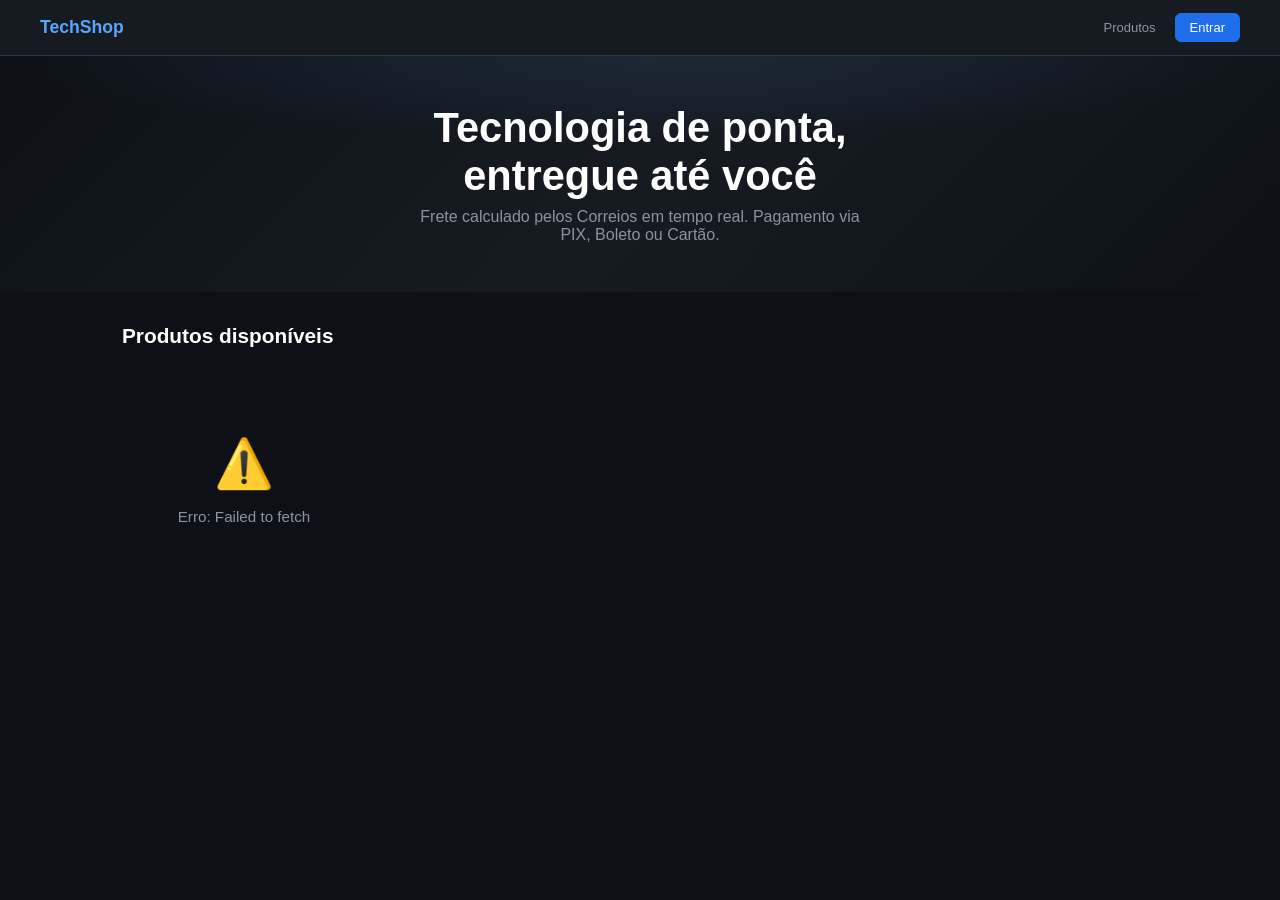
==== commit 91fc321e: "feat: add DLQ simulation feature and improve UI styles - Implemented a new DLQ simulation feature in" ====
--- a/consumidores/app/index.html
+++ b/consumidores/app/index.html
@@ -233,13 +233,13 @@
 
 <!-- ══ NAVBAR ══════════════════════════════════════════════ -->
 <nav>
-  <div class="nav-brand"><span>🛒</span> TechShop</div>
+  <div class="nav-brand"><span></span> TechShop</div>
   <div class="nav-links" id="nav-links">
     <button class="nav-btn" onclick="showPage('produtos')">Produtos</button>
     <button class="nav-btn" id="nav-enderecos" style="display:none" onclick="showPage('enderecos')">Endereços</button>
     <button class="nav-btn" id="nav-pedidos" style="display:none" onclick="showPage('pedidos')">Meus Pedidos</button>
     <button class="nav-btn" id="nav-carrinho" style="display:none" onclick="showPage('carrinho')">
-      🛒 Carrinho <span class="cart-badge" id="cart-badge">0</span>
+      Carrinho <span class="cart-badge" id="cart-badge">0</span>
     </button>
     <button class="nav-btn primary" id="btn-auth" onclick="showPage('auth')">Entrar</button>
     <button class="nav-btn" id="btn-logout" style="display:none" onclick="logout()">Sair</button>
@@ -261,7 +261,7 @@
     </p>
   </div>
   <div class="section">
-    <div class="section-title">🖥️ Produtos disponíveis</div>
+    <div class="section-title">Produtos disponíveis</div>
     <div class="grid" id="grid-produtos">
       <div class="loading-overlay"><div class="spinner"></div> Carregando produtos...</div>
     </div>
@@ -272,7 +272,7 @@
 <div class="page" id="page-auth">
   <div class="auth-wrap">
     <div class="auth-card">
-      <div class="auth-title">👤 Minha conta</div>
+      <div class="auth-title">Minha conta</div>
       <div class="auth-sub">Entre ou crie sua conta para comprar</div>
       <div class="auth-tabs">
         <div class="auth-tab active" id="tab-login" onclick="switchAuthTab('login')">Entrar</div>
@@ -320,19 +320,19 @@
 <!-- ══ PÁGINA: CARRINHO ════════════════════════════════════ -->
 <div class="page" id="page-carrinho">
   <div class="cart-page">
-    <div class="section-title">🛒 Carrinho</div>
+    <div class="section-title"> Carrinho</div>
     <div id="cart-items"></div>
     <div id="cart-checkout" style="display:none">
       <!-- Seleção de endereço -->
       <div class="form-card" style="margin-top:1.25rem">
-        <div class="form-title">📍 Endereço de entrega</div>
+        <div class="form-title"> Endereço de entrega</div>
         <div class="enderecos-grid" id="cart-enderecos"></div>
         <button class="btn" onclick="showPage('enderecos')" style="font-size:12px">+ Cadastrar novo endereço</button>
       </div>
 
       <!-- Cálculo de frete -->
       <div class="form-card" style="margin-top:1rem">
-        <div class="form-title">🚚 Opções de frete</div>
+        <div class="form-title">Opções de frete</div>
         <div id="frete-resultado">
           <p style="color:var(--muted);font-size:.875rem">Selecione um endereço para calcular o frete.</p>
         </div>
@@ -340,7 +340,7 @@
 
       <!-- Forma de pagamento -->
       <div class="form-card" style="margin-top:1rem">
-        <div class="form-title">💳 Forma de pagamento</div>
+        <div class="form-title"> Forma de pagamento</div>
         <div style="display:flex;gap:.75rem;flex-wrap:wrap;margin-top:.5rem">
           <label style="display:flex;align-items:center;gap:6px;cursor:pointer;font-size:.875rem">
             <input type="radio" name="pagto" value="pix" checked style="accent-color:var(--accent)"> PIX (instantâneo)
@@ -362,11 +362,11 @@
       </div>
       <button class="btn btn-green" style="width:100%;margin-top:1rem;justify-content:center;font-size:1rem;padding:12px"
         onclick="finalizarPedido()" id="btn-finalizar">
-        ✅ Finalizar Pedido
+         Finalizar Pedido
       </button>
     </div>
     <div id="cart-empty" class="empty" style="display:none">
-      <div class="empty-icon">🛒</div>
+      <div class="empty-icon"></div>
       <div class="empty-text">Seu carrinho está vazio.</div>
       <button class="btn btn-primary" style="margin-top:1rem" onclick="showPage('produtos')">Ver produtos</button>
     </div>
@@ -376,7 +376,7 @@
 <!-- ══ PÁGINA: ENDEREÇOS ═══════════════════════════════════ -->
 <div class="page" id="page-enderecos">
   <div class="section">
-    <div class="section-title">📍 Meus Endereços</div>
+    <div class="section-title"> Meus Endereços</div>
     <div class="enderecos-grid" id="lista-enderecos"></div>
     <div class="form-card">
       <div class="form-title">Cadastrar novo endereço</div>
@@ -403,7 +403,7 @@
         </div>
       </div>
       <div class="form-actions">
-        <button class="btn btn-primary" onclick="salvarEndereco()">💾 Salvar endereço</button>
+        <button class="btn btn-primary" onclick="salvarEndereco()"> Salvar endereço</button>
       </div>
     </div>
   </div>
@@ -413,7 +413,7 @@
 <div class="page" id="page-pedidos">
   <div class="section">
     <div style="display:flex;align-items:center;justify-content:space-between;margin-bottom:1.5rem">
-      <div class="section-title" style="margin:0">📦 Meus Pedidos</div>
+      <div class="section-title" style="margin:0"> Meus Pedidos</div>
       <button class="btn" onclick="carregarPedidos()" style="font-size:12px">↻ Atualizar</button>
     </div>
     <div id="lista-pedidos"></div>
@@ -565,10 +565,10 @@
     localStorage.setItem('refreshToken', data.refresh_token);
     localStorage.setItem('userInfo', JSON.stringify(userInfo));
     atualizarNavAuth();
-    toast(`Bem-vindo, ${userInfo.nome || userInfo.email}! 👋`, 'success');
+    toast(`Bem-vindo, ${userInfo.nome || userInfo.email}! `, 'success');
     showPage('produtos');
   } catch(e){
-    document.getElementById('auth-msg').innerHTML = `<div class="auth-error">⚠️ ${e.message}</div>`;
+    document.getElementById('auth-msg').innerHTML = `<div class="auth-error"> ${e.message}</div>`;
   }
 }
 
@@ -582,11 +582,11 @@
       method:'POST', headers:{'Content-Type':'application/json'},
       body: JSON.stringify({nome, email, senha})
     });
-    document.getElementById('auth-msg').innerHTML = `<div class="auth-success">✅ Conta criada! Faça login.</div>`;
+    document.getElementById('auth-msg').innerHTML = `<div class="auth-success"> Conta criada! Faça login.</div>`;
     switchAuthTab('login');
     document.getElementById('login-email').value = email;
   } catch(e){
-    document.getElementById('auth-msg').innerHTML = `<div class="auth-error">⚠️ ${e.message}</div>`;
+    document.getElementById('auth-msg').innerHTML = `<div class="auth-error"> ${e.message}</div>`;
   }
 }
 
@@ -621,14 +621,14 @@
   try {
     produtos = await apiFetch('/produtos');
     if(!produtos.length){
-      g.innerHTML = '<div class="empty"><div class="empty-icon">📦</div><div class="empty-text">Nenhum produto cadastrado.</div></div>';
+      g.innerHTML = '<div class="empty"><div class="empty-icon"></div><div class="empty-text">Nenhum produto cadastrado.</div></div>';
       return;
     }
     g.innerHTML = produtos.map(p => `
       <div class="card" onclick="abrirModal('${p.id}')">
         <div class="card-img">
           ${p.imagem_url
-            ? `<img src="${p.imagem_url}" alt="${p.nome}" loading="lazy" onerror="this.parentNode.textContent='🖥️'">`
+            ? `<img src="${p.imagem_url}" alt="${p.nome}" loading="lazy" onerror="this.parentNode.textContent=''">`
             : '🖥️'}
         </div>
         <div class="card-body">
@@ -844,7 +844,7 @@
   } catch(e){
     toast(`Erro: ${e.message}`, 'error');
   } finally {
-    btn.disabled=false; btn.textContent='✅ Finalizar Pedido';
+    btn.disabled=false; btn.textContent='Finalizar Pedido';
   }
 }
 
@@ -913,7 +913,7 @@
   document.getElementById('end-cidade').value = d.localidade || '';
   document.getElementById('end-uf').value     = d.uf         || '';
   document.getElementById('end-numero').focus();
-  toast('Endereço preenchido ✅','success');
+  toast('Endereço preenchido ','success');
 }
 
 function formatCEP(el){
@@ -964,14 +964,14 @@
 // ═══════════════════════════════════════════════════════════
 async function carregarPedidos(){
   if(!token){
-    document.getElementById('lista-pedidos').innerHTML = '<div class="empty"><div class="empty-icon">🔒</div><div class="empty-text">Faça login para ver seus pedidos.</div></div>';
+    document.getElementById('lista-pedidos').innerHTML = '<div class="empty"><div class="empty-icon"></div><div class="empty-text">Faça login para ver seus pedidos.</div></div>';
     return;
   }
   document.getElementById('lista-pedidos').innerHTML = '<div class="loading-overlay"><div class="spinner"></div> Carregando pedidos...</div>';
   try{
     const pedidos = await apiFetch('/pedidos',{headers:authHeader()});
     if(!pedidos.length){
-      document.getElementById('lista-pedidos').innerHTML = '<div class="empty"><div class="empty-icon">📦</div><div class="empty-text">Nenhum pedido ainda.</div><button class="btn btn-primary" style="margin-top:1rem" onclick="showPage(\'produtos\')">Comprar agora</button></div>';
+      document.getElementById('lista-pedidos').innerHTML = '<div class="empty"><div class="empty-icon"></div><div class="empty-text">Nenhum pedido ainda.</div><button class="btn btn-primary" style="margin-top:1rem" onclick="showPage(\'produtos\')">Comprar agora</button></div>';
       return;
     }
     document.getElementById('lista-pedidos').innerHTML = pedidos.map(p=>`
